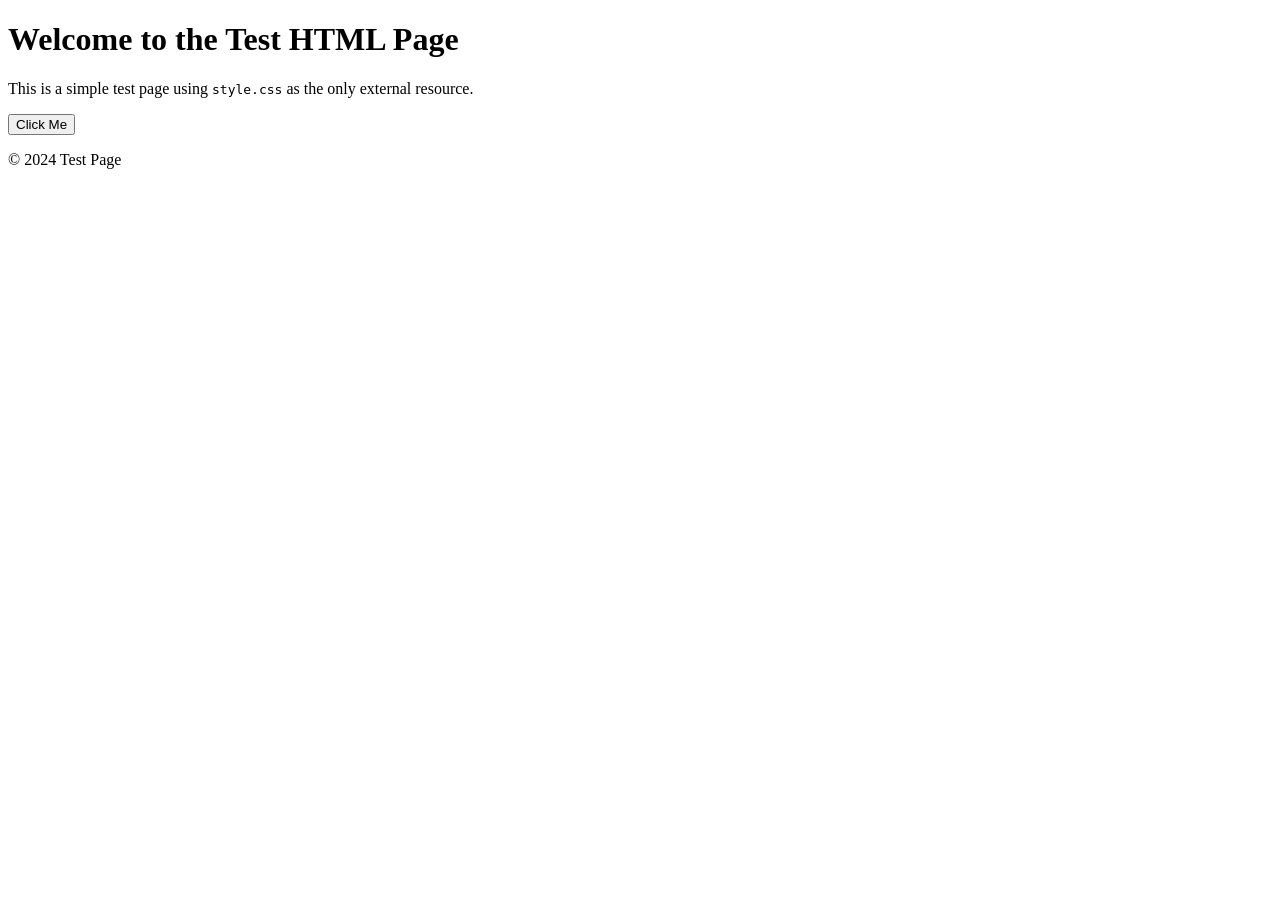
==== examples/axum/assets/index.html @ 2d6a2bef "Initial commit" ====
<!DOCTYPE html>
<html lang="en">
<head>
  <meta charset="UTF-8">
  <title>Test HTML Page</title>
  <link rel="stylesheet" href="style.css">
</head>
<body>
  <header>
    <h1>Welcome to the Test HTML Page</h1>
  </header>
  <main>
    <p>This is a simple test page using <code>style.css</code> as the only external resource.</p>
    <button>Click Me</button>
  </main>
  <footer>
    <p>&copy; 2024 Test Page</p>
  </footer>
</body>
</html>
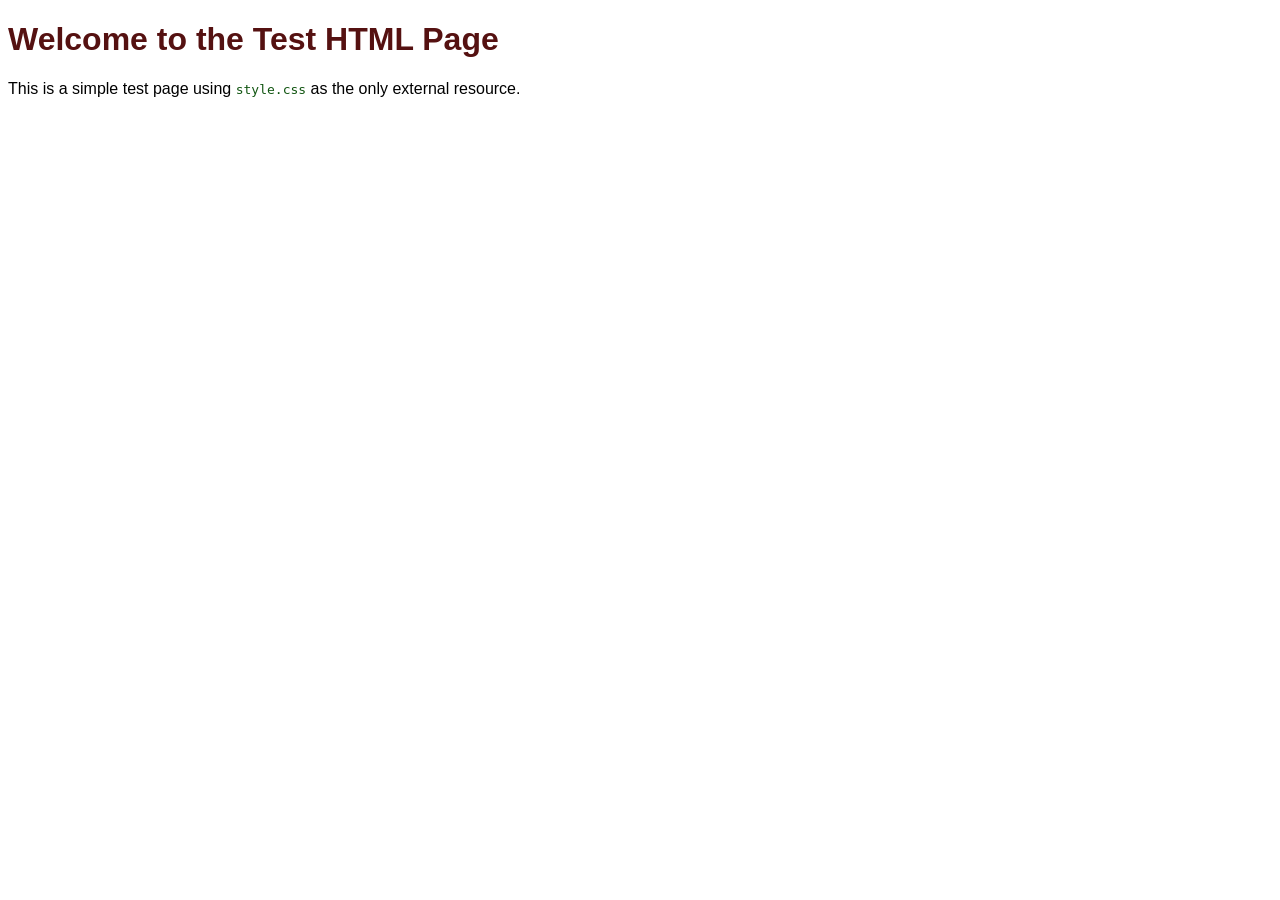
==== commit 9086cd1b: "Refactor" ====
--- a/examples/axum/assets/index.html
+++ b/examples/axum/assets/index.html
@@ -11,11 +11,6 @@
   </header>
   <main>
     <p>This is a simple test page using <code>style.css</code> as the only external resource.</p>
-    <button>Click Me</button>
   </main>
-  <footer>
-    <p>&copy; 2024 Test Page</p>
-  </footer>
 </body>
 </html>
-
--- a/examples/axum/assets/style.css
+++ b/examples/axum/assets/style.css
@@ -0,0 +1,9 @@
+body {
+  font-family: Helvetica, sans-serif;
+}
+h1 {
+  color: #511;
+}
+code {
+  color: #151
+}
